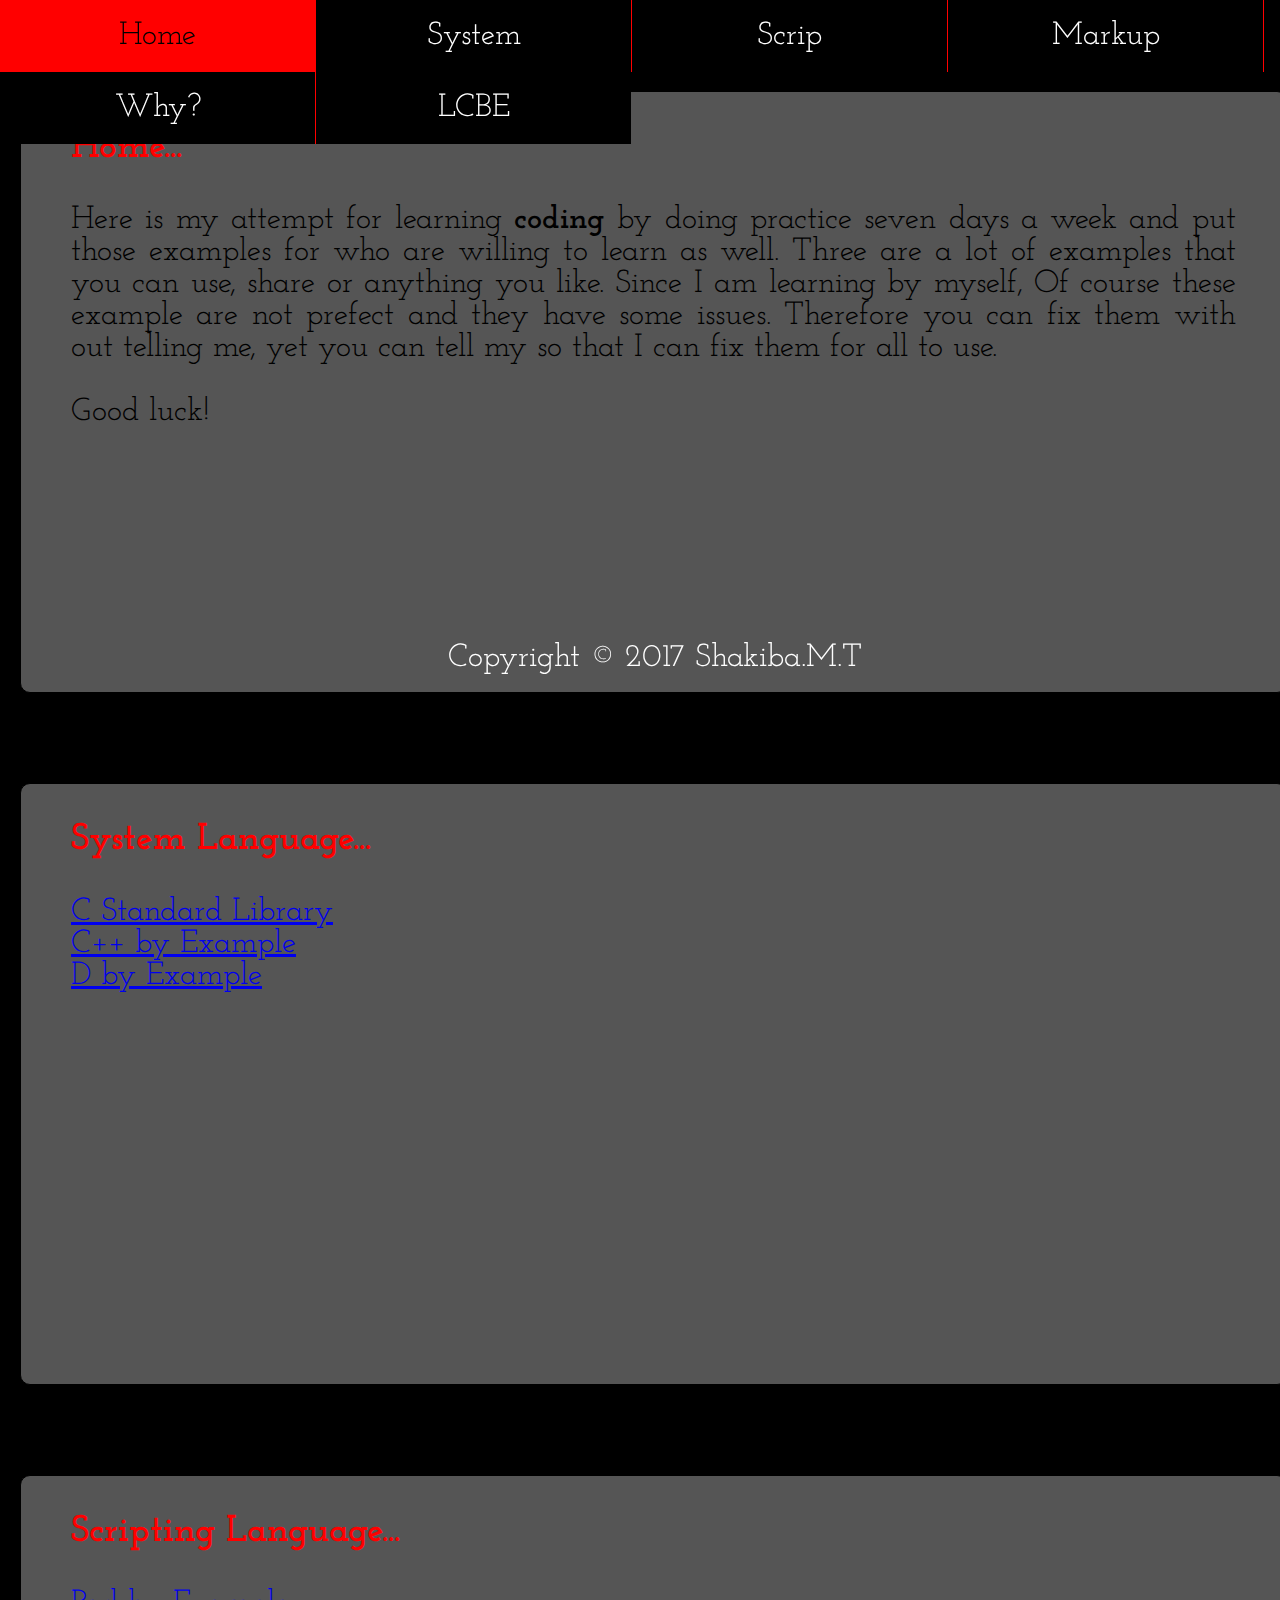
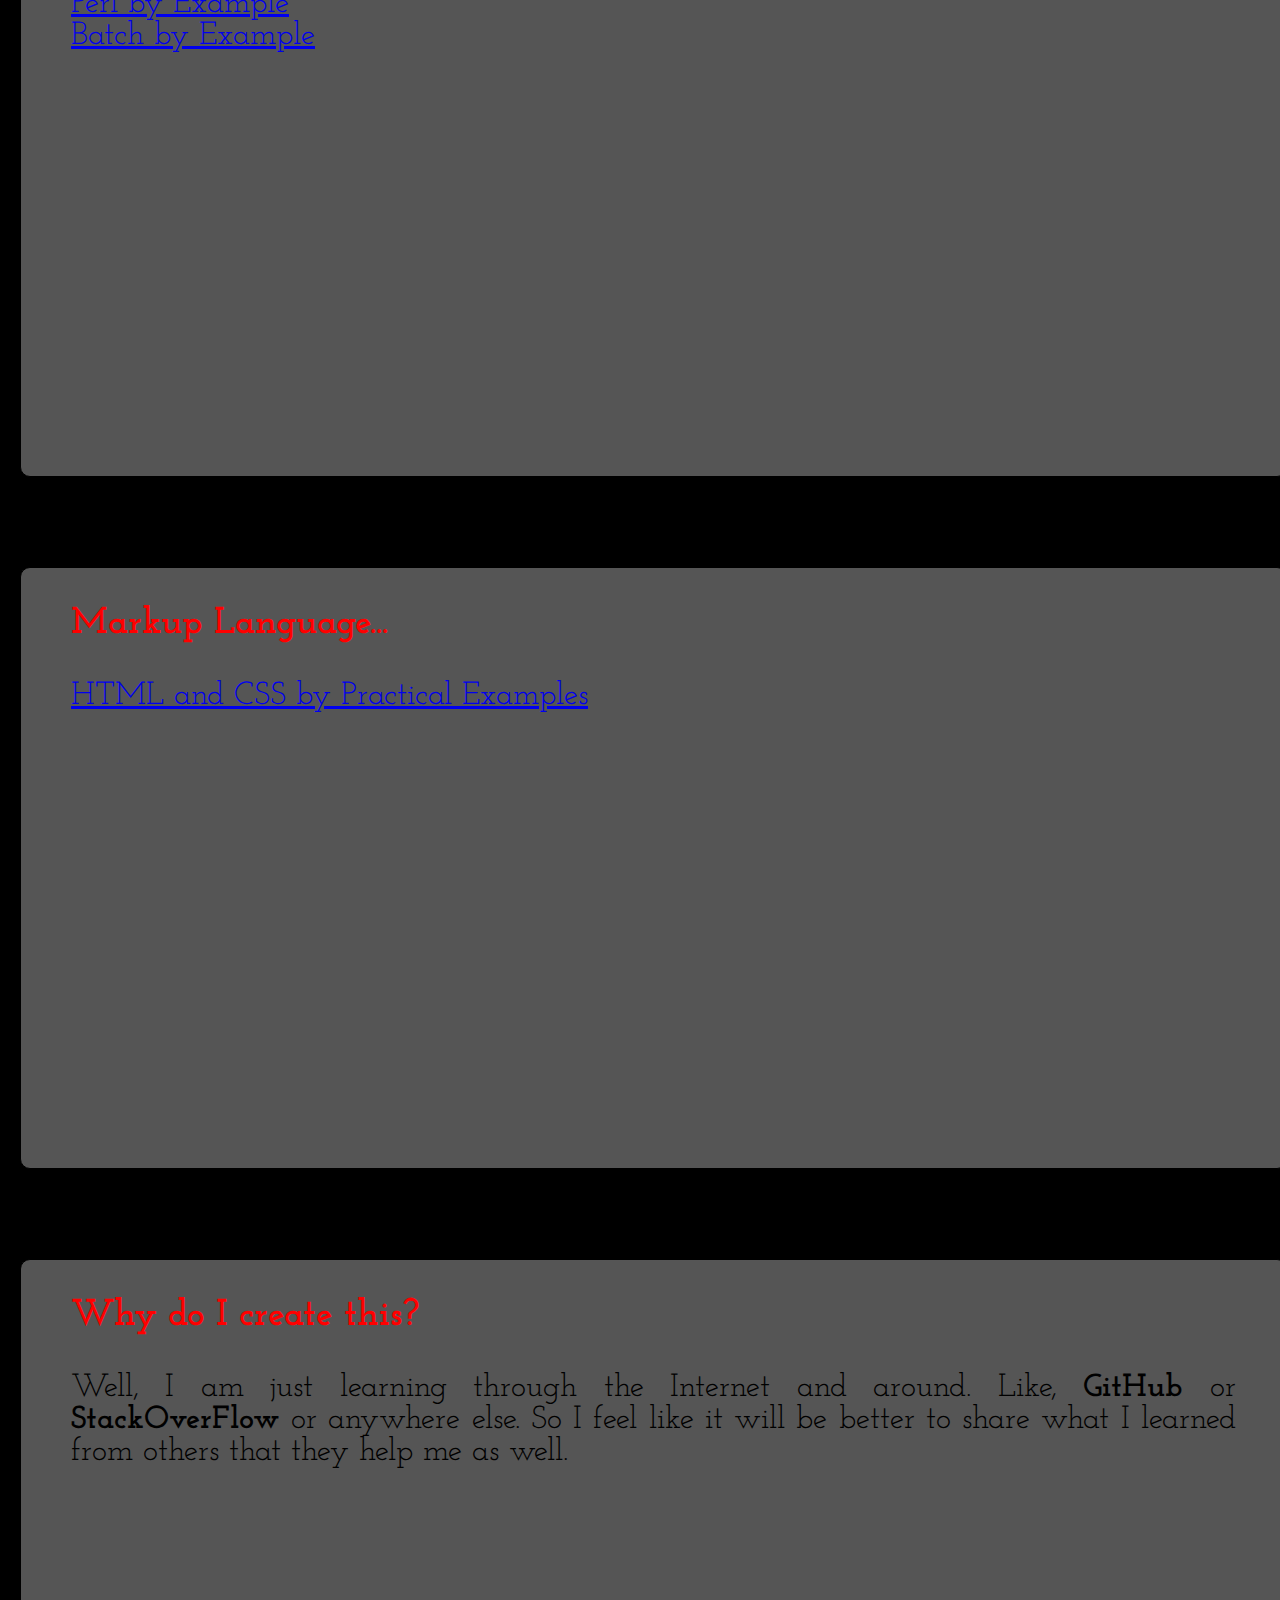
==== index.html @ af696a72 "add new button and like to LCBE" ====
<!DOCTYPE HTML>
<html>
<head>
	<title>
		Learning Code By Example
	</title>
	<link rel="stylesheet" type="text/css" href="main.css">
<link href="https://fonts.googleapis.com/css?family=Josefin+Slab" rel="stylesheet"> 

</head>
<body>

	<ul>
		<li>
			<a href="#Home" class="menu">Home</a>
		</li>


		<li class="drop-down">
			<a class="menu">System</a>
			<div class="list">
				<a href="#System">C</a>
				<a href="#System">C++</a>
				<a href="#System">D</a>
			</div>
		</li>

		<li class="drop-down">
			<a class="menu">Scrip</a>
			<div class="list">
				<a href="#Script">Perl</a>
				<a href="#Script">Batch</a>
			</div>
		</li>



		<li class="drop-down">
			<a class="menu"  >Markup</a>
			<div class="list">
				<a href="#Markup">HTML</a>
				<a href="#Markup">CSS</a>
			</div>
		</li>

		<li>
		<a href="#Why" class="menu">Why?</a>
		</li>

		<li>
		<a href="https://github.com/k-five/LCBE" >LCBE</a>
		</li>



	</ul>


    <a id="Home"></a>
    <div class="paper">
        <h3 style="color: #f00;">Home...</h3>
		<p>Here is my attempt for learning <strong>coding</strong> by doing practice seven days a week and put those examples for who are willing to learn as well. Three are a lot of examples that you can use, share or anything you like. Since I am learning by myself, Of course these example are not prefect and they have some issues. Therefore you can fix them with out telling me, yet you can tell my so that I can fix them for all to use.</p>

		<p>Good luck!</p>

        <div class="copyright">
        	<p style="text-align: center;">Copyright &copy; 2017 Shakiba.M.T</p>
        </div>
    </div>

               
    <a id="System" ></a>
    <div class="paper">
	    <h3 style="color: #f00;">System Language...</h3>
	    <a href="https://github.com/k-five/C-Standard-Library" target="_blank">C Standard Library</a>
	    <a href="https://github.com/k-five/1000_examples_with_cpp" target="_blank" >C++ by Example</a>
	    <a href="https://github.com/k-five/D-By-Example" target="_blank">D by Example</a>
    </div>

    <a id="Script" ></a>
    <div id="Script" class="paper">
		<h3 style="color: #f00;">Scripting Language...</h3>
		<a href="https://github.com/k-five/tutorial_scripting.pl" target="_blank">Perl by Example</a>
		<a href="https://github.com/k-five/tutorial_scripting.bat" target="_blank">Batch by Example</a>
    </div>

    <a id="Markup" ></a>
    <div id="Markup" class="paper">
    <h3 style="color: #f00;">Markup Language...</h3>
    <a href="https://github.com/k-five/Practical-HTML-CSS-Examples" target="_blank">HTML and CSS by Practical Examples</a>
    </div>

    <a id="Why" ></a>
    <div id="Miscellaneous" class="paper">
    <h3 style="color: #f00;">Why do I create this?</h3>
    <p>Well, I am just learning through the Internet and around. Like, <strong>GitHub</strong> or <strong>StackOverFlow</strong> or anywhere else. So I feel like it will be better to share what I learned from others that they help me as well.</p>
    </div>

</body>
</html>
<!--

-->
---- main.css ----
body{
    font-family: 'Josefin Slab', serif;
    /* background-color: #eee; */
    font-size: xx-large;
    margin: 0px;
    background-color: #000;
    
}
div{
	background-color: #fff;
}
ul{
	list-style-type: none;
	margin: 0;
	padding: 0;
	position: fixed;
}
li{
	float: left;
}
li a, .menu{
	width: 235px;
	display: inline-block;
	text-decoration: none;
	padding: 20px 40px;
	color: #fff;
	text-align: center;
	margin: auto;
	background-color: #000;
	transition: 0.5s;
}

.menu{
	border-right: 1px solid #f00;
}
#last-menu{
	border-right: none;
}

li a:hover{
	color: #000;
	background-color: #f00;
}
.list {
    display: none;
    position: absolute;
    z-index: 1;
}
.list a {
    color: #fff;
    width: 235px;
	padding: 20px 40px;
    text-decoration: none;
    display: block;
    text-align: center;
    font-size: xx-large;
    transition: 0.5s;
}


.list a:hover {
	background-color: #0cc;
}

.drop-down:hover .list {
    display: block;
}


.paper{
    margin: 90px 20px 20px 20px;
    width: 91%;
    height: 600px;
    border: 1px #000 solid;
    text-align: justify;
    padding: 0 50px;
    border-radius: 10px;
    background-color: #555;
    overflow-y: auto;
    transition: .5s;
}
.paper a{
	display: block;
}
.paper:hover{
    background-color: #fff;
}

#Home{
  display:block;
  height: 1px; /* fixed header height*/
  /*
  margin:-1px 0 0; /* negative fixed header height 
  */
}
.copyright{
	position: fixed;
	top: 610px;
	left: 35%;
	background-color: initial;
	color: #fff;
	margin: auto;
}
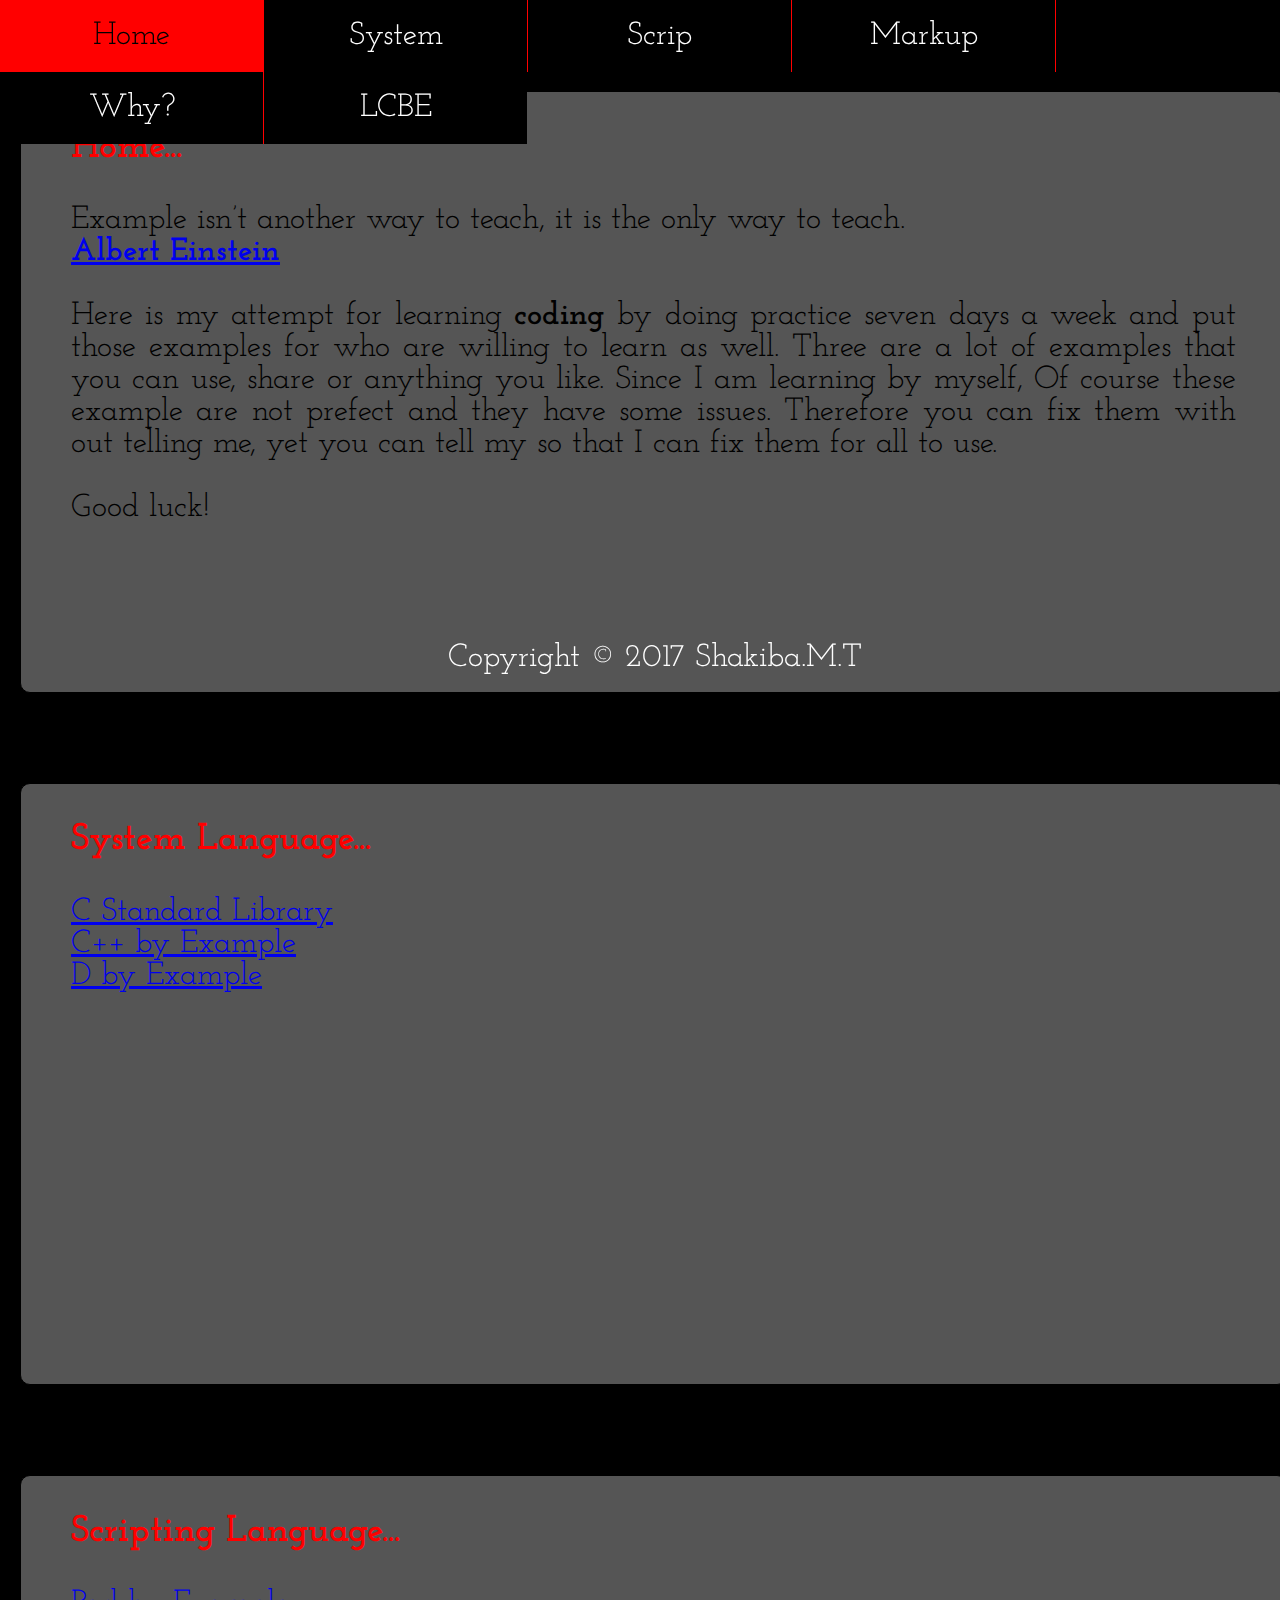
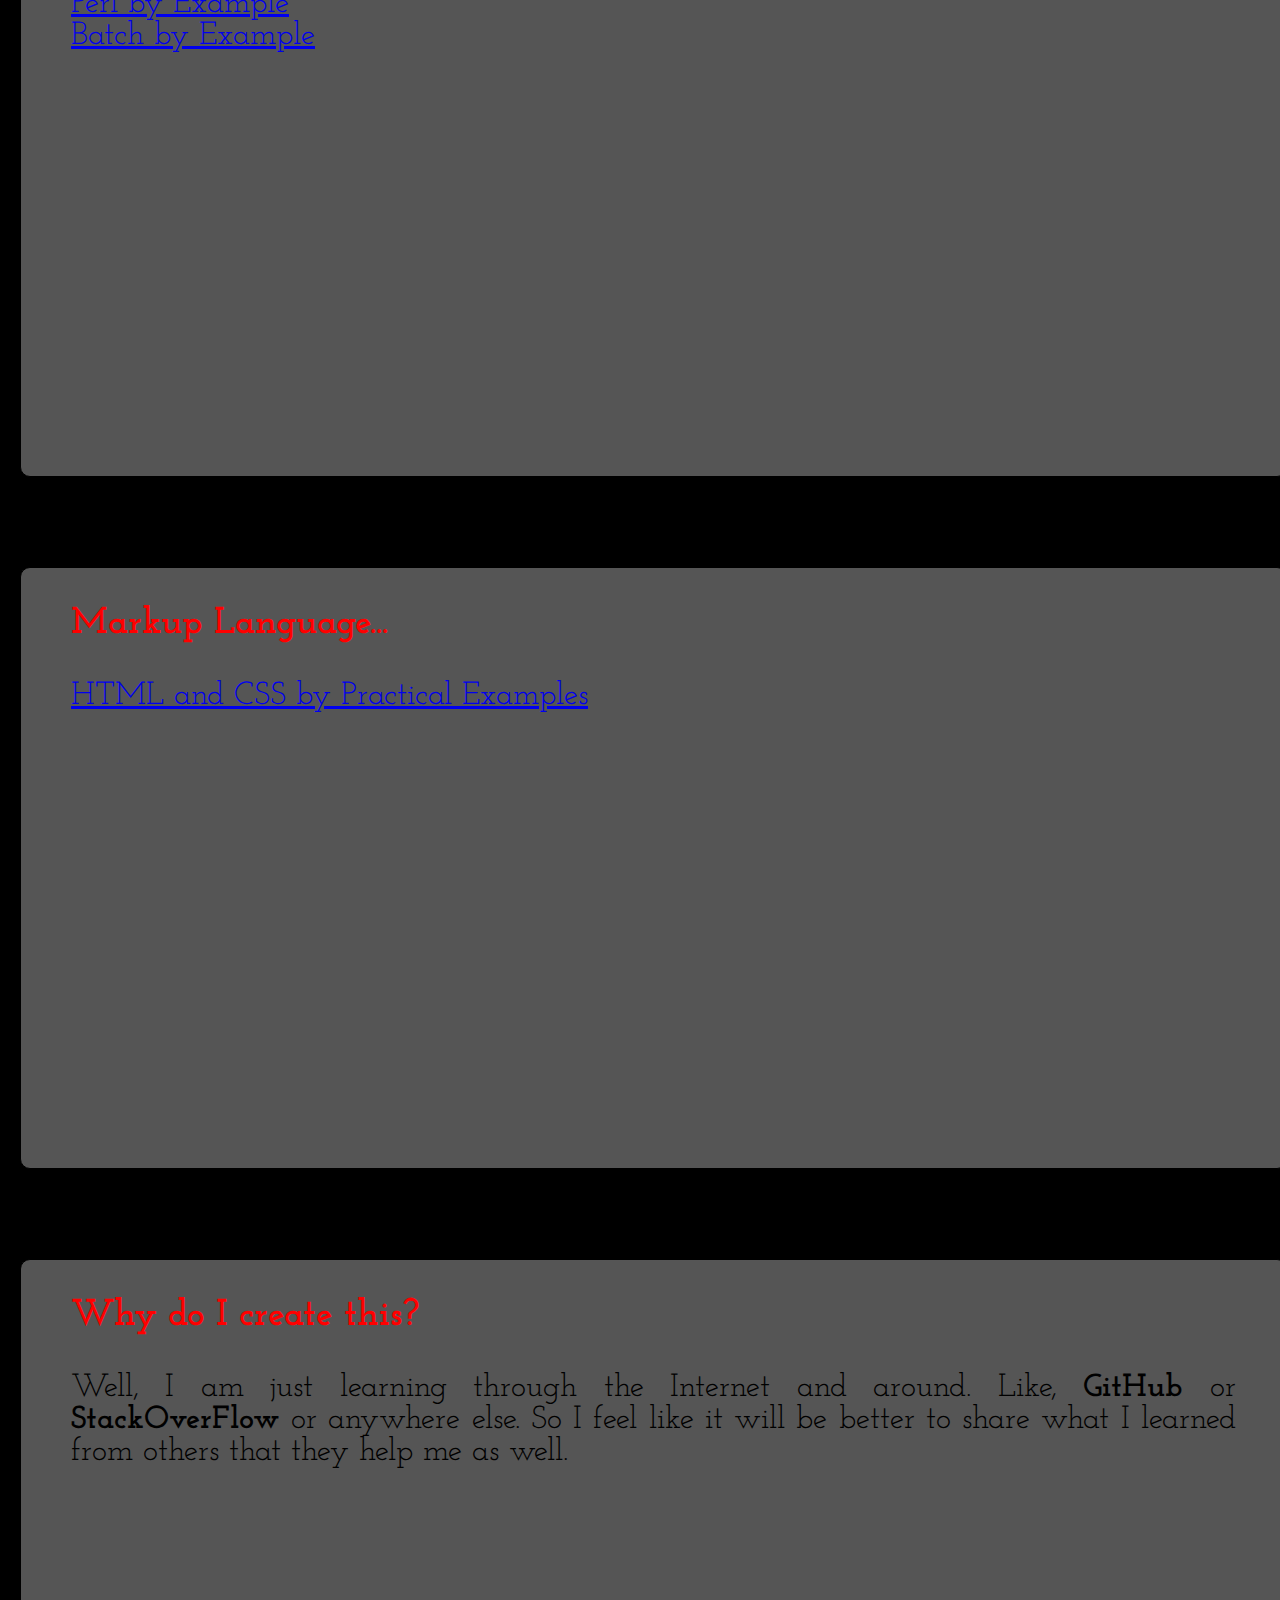
==== commit 104dee90: "add a quote from Einstein" ====
--- a/index.html
+++ b/index.html
@@ -1,6 +1,7 @@
 <!DOCTYPE HTML>
 <html>
 <head>
+<meta charset="utf-8">
 	<title>
 		Learning Code By Example
 	</title>
@@ -59,6 +60,8 @@
     <a id="Home"></a>
     <div class="paper">
         <h3 style="color: #f00;">Home...</h3>
+        <p>Example isn’t another way to teach, it is the only way to teach.<strong><a href="https://en.wikipedia.org/wiki/Albert_Einstein">Albert Einstein</a></strong></p>
+        <p></p>
 		<p>Here is my attempt for learning <strong>coding</strong> by doing practice seven days a week and put those examples for who are willing to learn as well. Three are a lot of examples that you can use, share or anything you like. Since I am learning by myself, Of course these example are not prefect and they have some issues. Therefore you can fix them with out telling me, yet you can tell my so that I can fix them for all to use.</p>
 
 		<p>Good luck!</p>
--- a/main.css
+++ b/main.css
@@ -20,7 +20,7 @@
 	float: left;
 }
 li a, .menu{
-	width: 235px;
+	width: 183px;
 	display: inline-block;
 	text-decoration: none;
 	padding: 20px 40px;
@@ -34,9 +34,11 @@
 .menu{
 	border-right: 1px solid #f00;
 }
+/*
 #last-menu{
 	border-right: none;
 }
+*/
 
 li a:hover{
 	color: #000;
@@ -49,7 +51,7 @@
 }
 .list a {
     color: #fff;
-    width: 235px;
+    width: 183px;
 	padding: 20px 40px;
     text-decoration: none;
     display: block;
